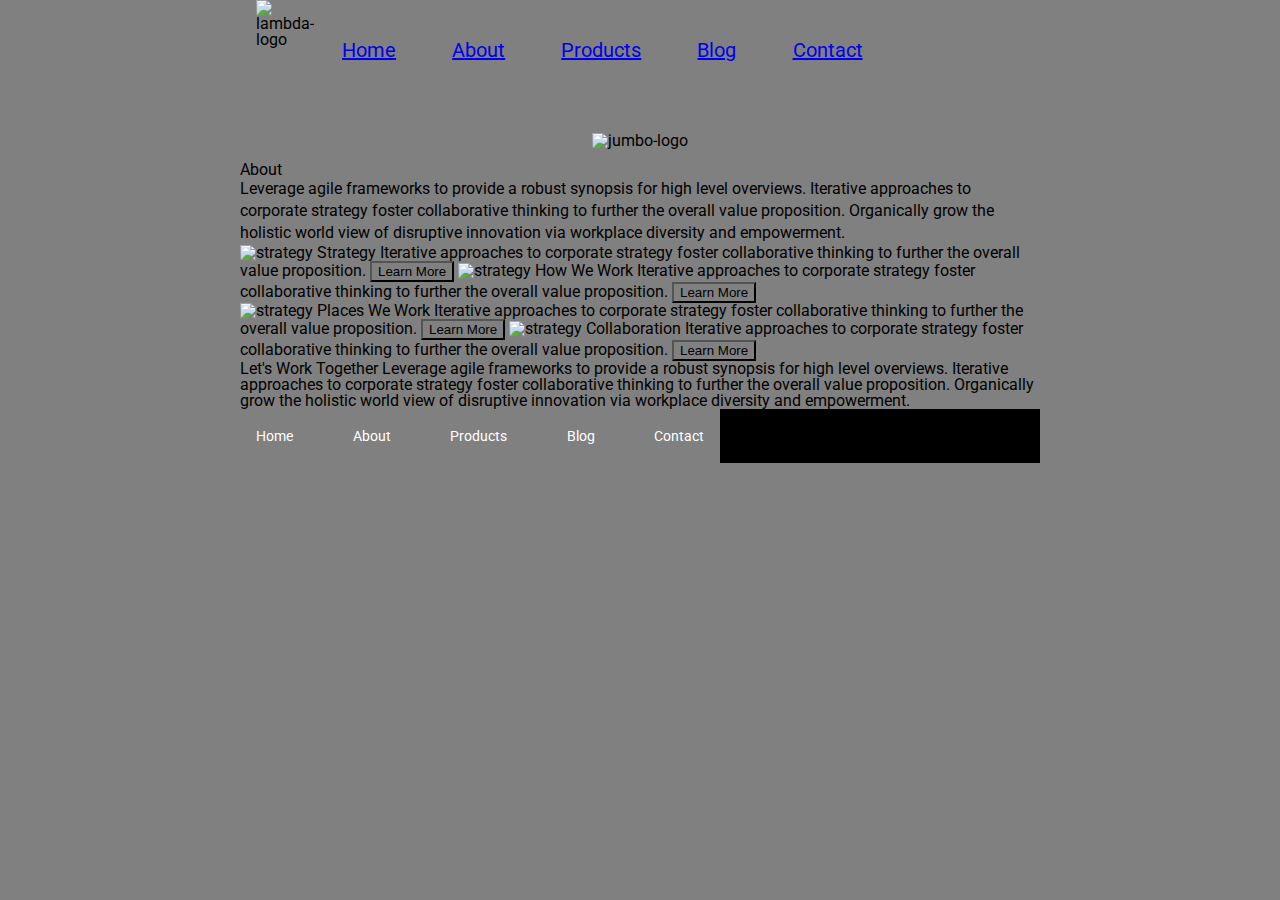
==== about.html @ af8dac3a "as far as i got" ====
<!doctype html>

<html lang="en">
<head>
  <meta charset="utf-8">

  <title>Sprint Challenge - About</title>

  <link href="https://fonts.googleapis.com/css?family=Roboto|Rubik" rel="stylesheet">
  <link rel="stylesheet" href="aboutcss.css">

  <section class= "headercont">

      <nav class="topNav">
        <div>
            <img src="C:\Users\Sergei\GitBox\Lambda\Sprint-Challenge--User-Interface\img\lambda-black.png" alt="lambda-logo">
            </div>
    
    <a href="#home">Home</a>
    <a href="C:\Users\Sergei\GitBox\Lambda\Sprint-Challenge--User-Interface\about.html">About</a>
    <a href="#Products">Products</a>
    <a href="#Blog">Blog</a>
    <a href="#Contact">Contact</a>
    </nav>
    
    </section>
</head>

<body>
  <div class= "jumbo-png">
    <img src="C:\Users\Sergei\GitBox\Lambda\Sprint-Challenge--User-Interface\img\jumbo-about.png" alt="jumbo-logo">
    </div>
    <div class="container about-page">
      
     
    About

    <p>Leverage agile frameworks to provide a robust synopsis for high level overviews. Iterative approaches to corporate strategy foster collaborative thinking to further the overall value proposition. Organically grow the holistic world view of disruptive innovation via workplace diversity and empowerment.</p>

    <div class="minicont">

    <img src="img/about-plan.png" alt="strategy">
    
    Strategy
    
    Iterative approaches to corporate strategy foster collaborative thinking to further the overall value proposition.

    <button>Learn More</button>



    <img src="img/about-working.png" alt="strategy">
    
    How We Work
    
    Iterative approaches to corporate strategy foster collaborative thinking to further the overall value proposition.

    <button>Learn More</button>

  </div>
<div class= "minicont2">
    <img src="img/about-office.png" alt="strategy">
    
    Places We Work

    Iterative approaches to corporate strategy foster collaborative thinking to further the overall value proposition.

    <button>Learn More</button>

    <img src="img/about-meeting.png" alt="strategy">
    
    Collaboration
    
    Iterative approaches to corporate strategy foster collaborative thinking to further the overall value proposition.

    <button>Learn More</button>

  </div>
    Let's Work Together

    Leverage agile frameworks to provide a robust synopsis for high level overviews. Iterative approaches to corporate strategy foster collaborative thinking to further the overall value proposition. Organically grow the holistic world view of disruptive innovation via workplace diversity and empowerment.
        
      <footer>
        <nav>
          <a href="index.html">Home</a>
          <a href="#">About</a>
          <a href="#">Products</a>
          <a href="#">Blog</a>
          <a href="#">Contact</a>
        </nav>
      </footer>
    </div><!-- container -->        
</body>
</html>
---- aboutcss.css ----
/* http://meyerweb.com/eric/tools/css/reset/ 
   v2.0 | 20110126
   License: none (public domain)
*/

html, body, div, span, applet, object, iframe,
h1, h2, h3, h4, h5, h6, p, blockquote, pre,
a, abbr, acronym, address, big, cite, code,
del, dfn, em, img, ins, kbd, q, s, samp,
small, strike, strong, sub, sup, tt, var,
b, u, i, center,
dl, dt, dd, ol, ul, li,
fieldset, form, label, legend,
table, caption, tbody, tfoot, thead, tr, th, td,
article, aside, canvas, details, embed, 
figure, figcaption, footer, header, hgroup, 
menu, nav, output, ruby, section, summary,
time, mark, audio, video {
	margin: 0;
	padding: 0;
	border: 0;
	font-size: 100%;
	font: inherit;
	vertical-align: baseline;
}
/* HTML5 display-role reset for older browsers */
article, aside, details, figcaption, figure, 
footer, header, hgroup, menu, nav, section {
	display: block;
}
body {
	line-height: 1;
}
ol, ul {
	list-style: none;
}
blockquote, q {
	quotes: none;
}
blockquote:before, blockquote:after,
q:before, q:after {
	content: '';
	content: none;
}
table {
	border-collapse: collapse;
	border-spacing: 0;
}

* {
   background: grey;
    box-sizing: border-box;
}

html, body {
    height: 100%;
    font-family: 'Roboto', sans-serif;
}

h1, h2, h3, h4, h5 {
    font-size: 18px;
    margin-bottom: 15px;
    font-family: 'Rubik', sans-serif;
}

p {
    line-height: 1.4;
}

.container {
    width: 800px;
    margin: 0 auto;
}

.top-content {
    display: flex;
    flex-wrap: wrap;
    justify-content: space-evenly;
    margin-bottom: 20px;
    border-bottom: 1px dashed black;
}

.top-content .text-container {
    width: 48%;
    padding: 0 1%;
    padding-bottom: 20px;  
}

.middle-content {
    margin-bottom: 20px;
    border-bottom: 1px dashed black;
}

.middle-content h2 {
    padding: 0 2%;
    margin-bottom: 0;
}

.middle-content .boxes {
    display: flex;
    flex-wrap: wrap;
    justify-content: space-evenly;
}

.middle-content .boxes .box {
    width: 12.5%;
    height: 100px;
    background: black;
    margin: 20px 2.5%;
    color: white;
    display: flex;
    align-items: center;
    justify-content: center;
}

.bottom-content {
    display: flex;
    margin: 0 2% 20px;
    justify-content: space-around;
}


.bottom-content .text-container {
    padding-right: 4%;
}

.bottom-content .text-container:last-child {
    padding-right: 0;
}

footer {
    width: 100%;
    background: black;
}

footer nav {
    width: 60%;
    display: flex;
    justify-content: space-between;
    align-items: center;
    padding: 20px 2%;
    font-size: 14px;
}

footer nav a {
    color: white;
    text-decoration: none;
}
.jumbo-png{
    display:flex;
    justify-content: center;
    padding: 1%;
}
.headercont {
    display:flex;
    width: 800px;
    margin: 0 auto;
    
    


}
.topNav {
    display:flex;
    margin: 0 2% 20px;
    justify-content: space-between;
}
.topNav a {
  
  font-size: 20px;
  display: flex;
  justify-content: space-evenly;
  padding: 20px 2%;
  margin: 5%;
  
}
.about-page {
    display:flex;
    flex-wrap: wrap;

}
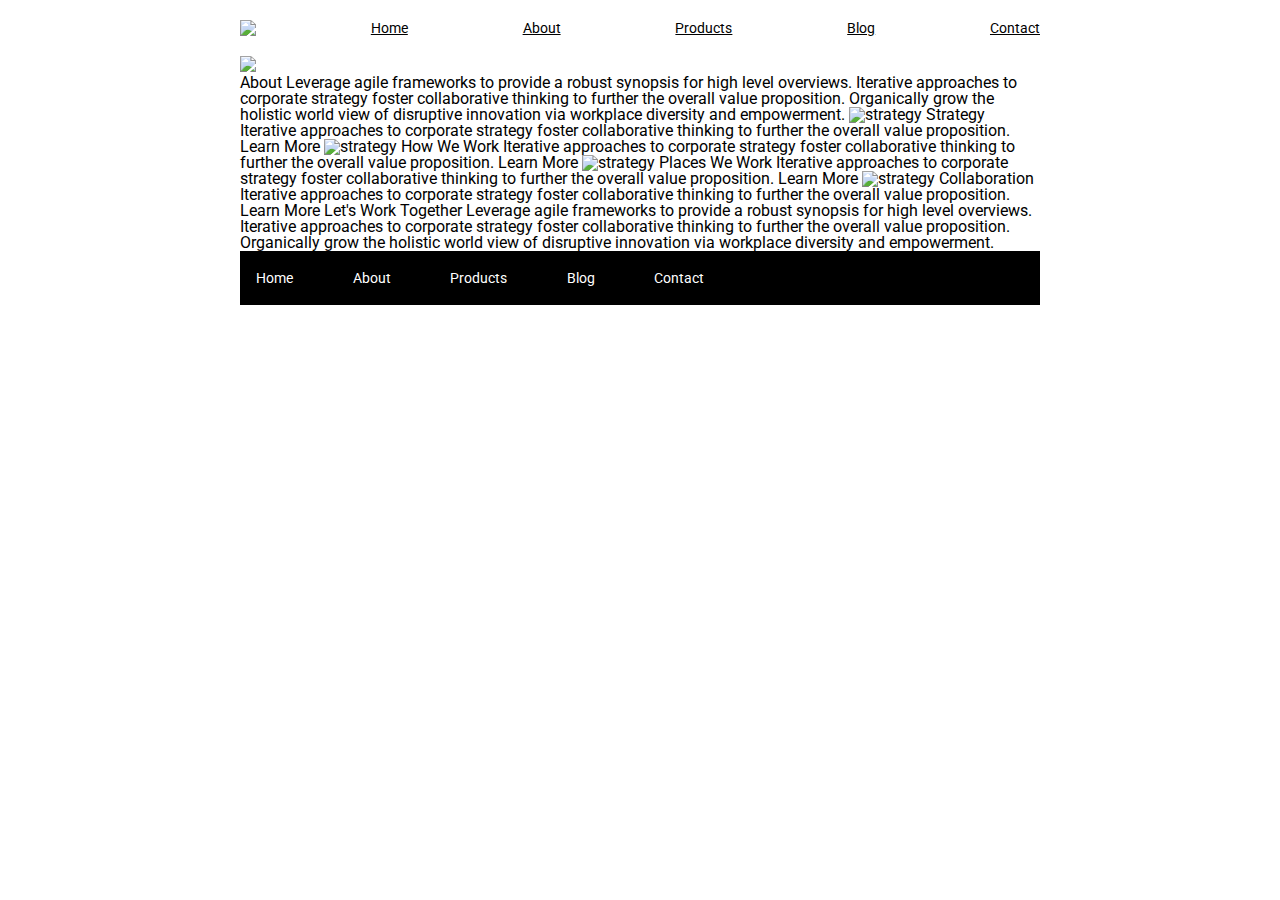
==== commit ccd60f2e: "finishedHome" ====
--- a/about.html
+++ b/about.html
@@ -1,85 +1,85 @@
 <!doctype html>
 
 <html lang="en">
+
 <head>
   <meta charset="utf-8">
 
   <title>Sprint Challenge - About</title>
 
   <link href="https://fonts.googleapis.com/css?family=Roboto|Rubik" rel="stylesheet">
-  <link rel="stylesheet" href="aboutcss.css">
+  <link rel="stylesheet" href="css/index.css">
 
-  <section class= "headercont">
-
-      <nav class="topNav">
-        <div>
-            <img src="C:\Users\Sergei\GitBox\Lambda\Sprint-Challenge--User-Interface\img\lambda-black.png" alt="lambda-logo">
-            </div>
-    
-    <a href="#home">Home</a>
-    <a href="C:\Users\Sergei\GitBox\Lambda\Sprint-Challenge--User-Interface\about.html">About</a>
-    <a href="#Products">Products</a>
-    <a href="#Blog">Blog</a>
-    <a href="#Contact">Contact</a>
-    </nav>
-    
-    </section>
 </head>
 
 <body>
-  <div class= "jumbo-png">
-    <img src="C:\Users\Sergei\GitBox\Lambda\Sprint-Challenge--User-Interface\img\jumbo-about.png" alt="jumbo-logo">
-    </div>
-    <div class="container about-page">
-      
-     
-    About
 
-    <p>Leverage agile frameworks to provide a robust synopsis for high level overviews. Iterative approaches to corporate strategy foster collaborative thinking to further the overall value proposition. Organically grow the holistic world view of disruptive innovation via workplace diversity and empowerment.</p>
+  <div class="container about-page">
 
-    <div class="minicont">
+    <header>
+      <nav>
+        <img src="img/lambda-black.png">
+        <a href="#">Home</a>
+        <a href="about.html">About</a>
+        <a href="#">Products</a>
+        <a href="#">Blog</a>
+        <a href="#">Contact</a>
+      </nav>
+    </header>
 
-    <img src="img/about-plan.png" alt="strategy">
-    
-    Strategy
-    
-    Iterative approaches to corporate strategy foster collaborative thinking to further the overall value proposition.
+    <img src="img/jumbo-about.png">
+    <div class="aboutTxt">
+      About
 
-    <button>Learn More</button>
+      Leverage agile frameworks to provide a robust synopsis for high level overviews. Iterative approaches to corporate
+      strategy foster collaborative thinking to further the overall value proposition. Organically grow the holistic
+      world
+      view of disruptive innovation via workplace diversity and empowerment.
+
+
+      <img src="img/about-plan.png" alt="strategy">
+
+      Strategy
+
+      Iterative approaches to corporate strategy foster collaborative thinking to further the overall value proposition.
+
+      Learn More
 
 
 
-    <img src="img/about-working.png" alt="strategy">
-    
-    How We Work
-    
-    Iterative approaches to corporate strategy foster collaborative thinking to further the overall value proposition.
+      <img src="img/about-working.png" alt="strategy">
 
-    <button>Learn More</button>
+      How We Work
 
-  </div>
-<div class= "minicont2">
-    <img src="img/about-office.png" alt="strategy">
-    
-    Places We Work
+      Iterative approaches to corporate strategy foster collaborative thinking to further the overall value proposition.
 
-    Iterative approaches to corporate strategy foster collaborative thinking to further the overall value proposition.
+      Learn More
 
-    <button>Learn More</button>
 
-    <img src="img/about-meeting.png" alt="strategy">
-    
-    Collaboration
-    
-    Iterative approaches to corporate strategy foster collaborative thinking to further the overall value proposition.
 
-    <button>Learn More</button>
+      <img src="img/about-office.png" alt="strategy">
 
-  </div>
-    Let's Work Together
+      Places We Work
 
-    Leverage agile frameworks to provide a robust synopsis for high level overviews. Iterative approaches to corporate strategy foster collaborative thinking to further the overall value proposition. Organically grow the holistic world view of disruptive innovation via workplace diversity and empowerment.
-        
+      Iterative approaches to corporate strategy foster collaborative thinking to further the overall value proposition.
+
+      Learn More
+
+      <img src="img/about-meeting.png" alt="strategy">
+
+      Collaboration
+
+      Iterative approaches to corporate strategy foster collaborative thinking to further the overall value proposition.
+
+      Learn More
+
+      Let's Work Together
+
+      Leverage agile frameworks to provide a robust synopsis for high level overviews. Iterative approaches to corporate
+      strategy foster collaborative thinking to further the overall value proposition. Organically grow the holistic
+      world
+      view of disruptive innovation via workplace diversity and empowerment.
+
       <footer>
         <nav>
           <a href="index.html">Home</a>
@@ -89,6 +89,8 @@
           <a href="#">Contact</a>
         </nav>
       </footer>
-    </div><!-- container -->        
+    </div>
+  </div><!-- container -->
 </body>
+
 </html>--- a/css/index.css
+++ b/css/index.css
@@ -0,0 +1,267 @@
+/* http://meyerweb.com/eric/tools/css/reset/ 
+   v2.0 | 20110126
+   License: none (public domain)
+*/
+
+html,
+body,
+div,
+span,
+applet,
+object,
+iframe,
+h1,
+h2,
+h3,
+h4,
+h5,
+h6,
+p,
+blockquote,
+pre,
+a,
+abbr,
+acronym,
+address,
+big,
+cite,
+code,
+del,
+dfn,
+em,
+img,
+ins,
+kbd,
+q,
+s,
+samp,
+small,
+strike,
+strong,
+sub,
+sup,
+tt,
+var,
+b,
+u,
+i,
+center,
+dl,
+dt,
+dd,
+ol,
+ul,
+li,
+fieldset,
+form,
+label,
+legend,
+table,
+caption,
+tbody,
+tfoot,
+thead,
+tr,
+th,
+td,
+article,
+aside,
+canvas,
+details,
+embed,
+figure,
+figcaption,
+footer,
+header,
+hgroup,
+menu,
+nav,
+output,
+ruby,
+section,
+summary,
+time,
+mark,
+audio,
+video {
+    margin: 0;
+    padding: 0;
+    border: 0;
+    font-size: 100%;
+    font: inherit;
+    vertical-align: baseline;
+}
+
+/* HTML5 display-role reset for older browsers */
+article,
+aside,
+details,
+figcaption,
+figure,
+footer,
+header,
+hgroup,
+menu,
+nav,
+section {
+    display: block;
+}
+
+body {
+    line-height: 1;
+}
+
+ol,
+ul {
+    list-style: none;
+}
+
+blockquote,
+q {
+    quotes: none;
+}
+
+blockquote:before,
+blockquote:after,
+q:before,
+q:after {
+    content: '';
+    content: none;
+}
+
+table {
+    border-collapse: collapse;
+    border-spacing: 0;
+}
+
+* {
+    box-sizing: border-box;
+}
+
+html,
+body {
+    height: 100%;
+    font-family: 'Roboto', sans-serif;
+}
+
+h1,
+h2,
+h3,
+h4,
+h5 {
+    font-size: 18px;
+    margin-bottom: 15px;
+    font-family: 'Rubik', sans-serif;
+}
+
+p {
+    line-height: 1.4;
+}
+
+.container {
+    width: 800px;
+    margin: 0 auto;
+}
+
+.top-content {
+    display: flex;
+    flex-wrap: wrap;
+    justify-content: space-evenly;
+    margin-bottom: 20px;
+    border-bottom: 1px dashed black;
+    margin-top: 20px;
+}
+
+.top-content .text-container {
+    width: 48%;
+    padding: 0 1%;
+    padding-bottom: 20px;
+}
+
+.middle-content {
+    margin-bottom: 20px;
+    border-bottom: 1px dashed black;
+}
+
+.middle-content h2 {
+    padding: 0 2%;
+    margin-bottom: 0;
+}
+
+.middle-content .boxes {
+    display: flex;
+    flex-wrap: wrap;
+    justify-content: space-evenly;
+}
+
+.middle-content .boxes .box {
+    width: 12.5%;
+    height: 100px;
+    background: black;
+    margin: 20px 2.5%;
+    color: white;
+    display: flex;
+    align-items: center;
+    justify-content: center;
+}
+
+.bottom-content {
+    display: flex;
+    margin: 0 2% 20px;
+    justify-content: space-around;
+}
+
+.bottom-content .text-container {
+    padding-right: 4%;
+}
+
+.bottom-content .text-container:last-child {
+    padding-right: 0;
+}
+
+footer {
+    width: 100%;
+    background: black;
+}
+
+footer nav {
+    width: 60%;
+    display: flex;
+    justify-content: space-between;
+    align-items: center;
+    padding: 20px 2%;
+    font-size: 14px;
+}
+
+footer nav a {
+    color: white;
+    text-decoration: none;
+}
+
+header nav {
+    width: 100%;
+    display: flex;
+    justify-content: space-between;
+    align-items: center;
+    padding: 20px 0;
+    font-size: 14px;
+
+}
+
+header {
+
+    width: 100%;
+
+}
+
+header nav a {
+    color: black;
+}
+
+header nav a:hover {
+    color: yellowgreen;
+}
+
+.text-container {
+    margin-top: 20px;
+}